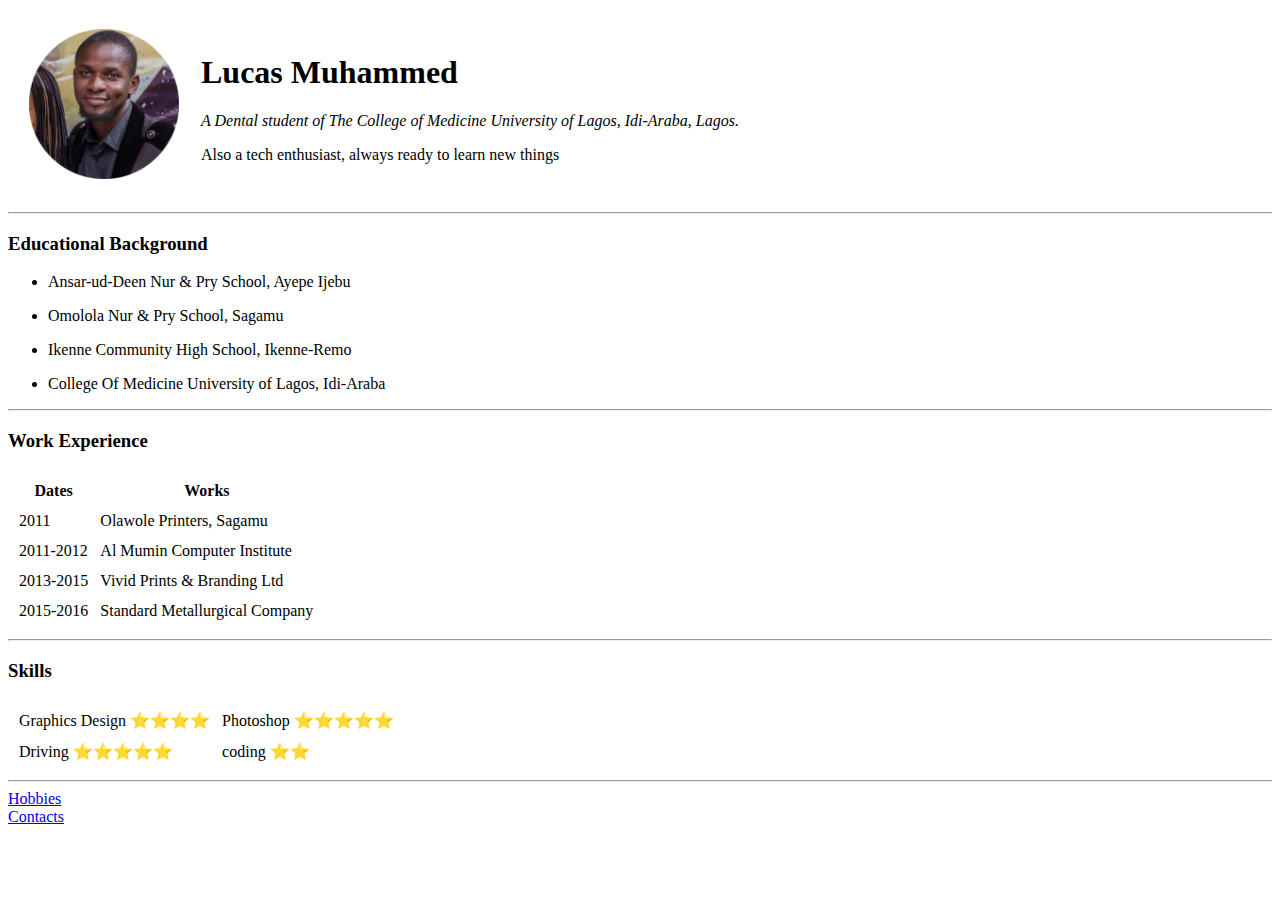
==== index.html @ d89883bf "Rename index.html.html to index.html" ====
<!DOCTYPE html>
<html lang="en">
<head>
    <meta charset="UTF-8">
    <meta http-equiv="X-UA-Compatible" content="IE=edge">
    <meta name="viewport" content="width=device-width, initial-scale=1.0">
    <title>Lucas Personal Site</title>
</head>
<body>
    <table cellSpacing="20">
        <td><img src="Lucas' web Image.jpg" height="150"></td>
        <td>
            <h1>Lucas Muhammed</h1>
    <p><em>A Dental student of The College of Medicine University of Lagos, Idi-Araba, Lagos. </em></p>
    <p>Also a tech enthusiast, always ready to learn new things</p>
        </td>

    </table>
    
    <hr>
    <h3>Educational Background</h3>
    <ul>
            <li><p>Ansar-ud-Deen Nur & Pry School, Ayepe Ijebu</p></li>
            <li><p>Omolola Nur & Pry School, Sagamu</p></li>
            <li><p>Ikenne Community High School, Ikenne-Remo</p></li>
            <li><p>College Of Medicine University of Lagos, Idi-Araba</p></li>
    </ul>
    <hr>
    <h3>Work Experience</h3>
    <table cellspacing="10">
        <thead>
            <th>Dates</th>
            <th>Works</th>
        </thead>
        <tbody>
            <tr>
                <td>2011 </td>
                <td>Olawole Printers, Sagamu</td>
            </tr>
            <tr>
                <td>2011-2012</td>
                <td>Al Mumin Computer Institute</td>
            </tr>
            <tr>
                <td>2013-2015</td>
                <td>Vivid Prints & Branding Ltd</td>
                

            </tr>
            <tr>
                <td>2015-2016</td>
                <td>Standard Metallurgical Company</td>
            </tr>
        </tbody>
    </table >
    <hr>
    <h3>Skills</h3>
    <table cellspacing="10">
        <tr>
            <td>Graphics Design ⭐⭐⭐⭐</td>
            <td>Photoshop ⭐⭐⭐⭐⭐ </td>
        </tr>
        <tr>
            <td>Driving ⭐⭐⭐⭐⭐ </td>
            <td>coding ⭐⭐</td>
        </tr>
        
    </table>
    <hr>
    

    
    <a href="Hobbies.html">Hobbies</a><br>
    <a href="contacts.html">Contacts</a>

    
</body>
</html>
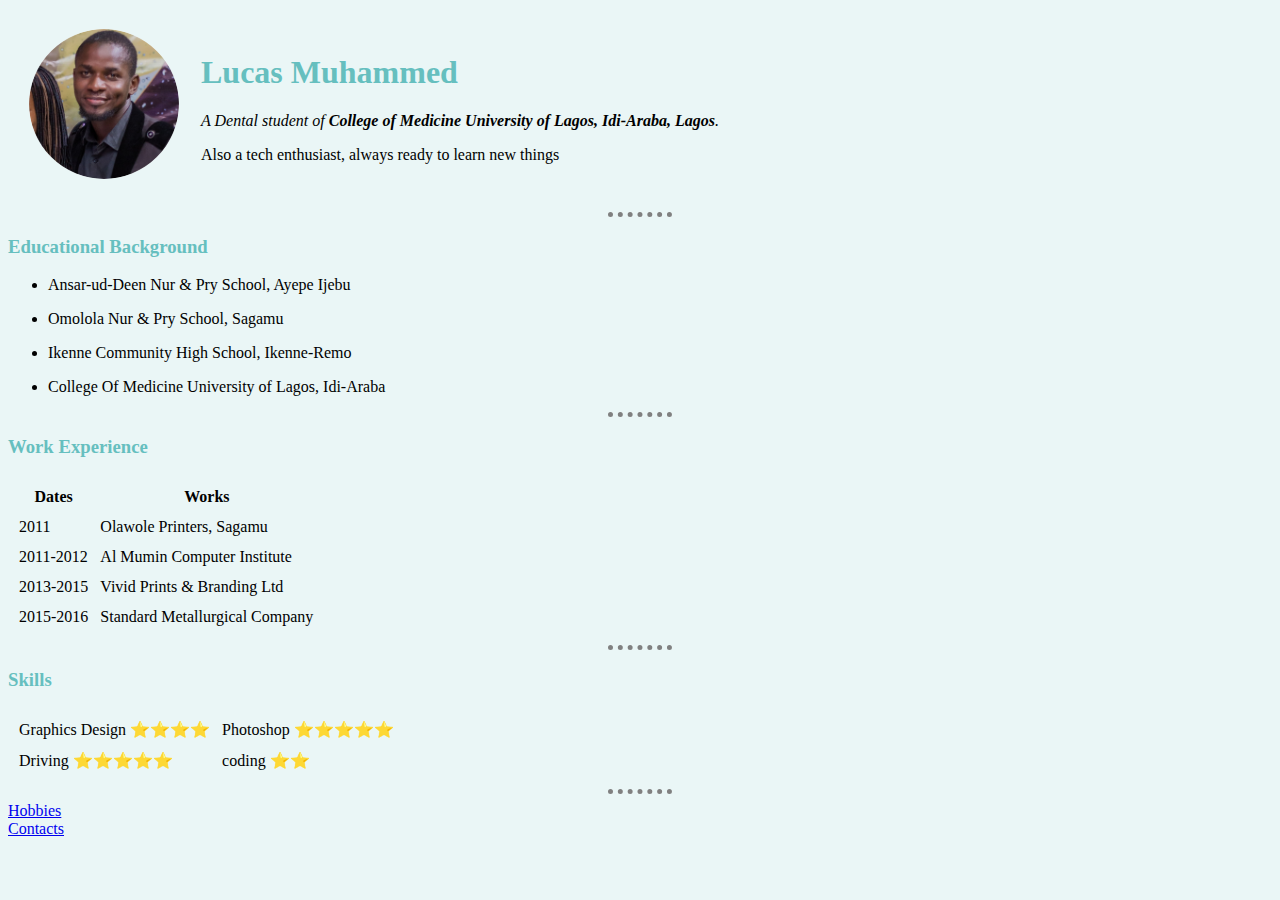
==== commit a5a23b6d: "Rename index1.html to index.html" ====
--- a/index.html
+++ b/index.html
@@ -5,13 +5,14 @@
     <meta http-equiv="X-UA-Compatible" content="IE=edge">
     <meta name="viewport" content="width=device-width, initial-scale=1.0">
     <title>Lucas Personal Site</title>
+    <link rel="stylesheet" href="index.css">
 </head>
 <body>
     <table cellSpacing="20">
-        <td><img src="Lucas' web Image.jpg" height="150"></td>
+        <td><img id="Lucas-img" src="Lucas' web Image.jpg" height="150"></td>
         <td>
             <h1>Lucas Muhammed</h1>
-    <p><em>A Dental student of The College of Medicine University of Lagos, Idi-Araba, Lagos. </em></p>
+    <p><em>A Dental student of <strong> College of Medicine University of Lagos, Idi-Araba, Lagos</strong>. </em></p>
     <p>Also a tech enthusiast, always ready to learn new things</p>
         </td>
 
--- a/index.css
+++ b/index.css
@@ -0,0 +1,17 @@
+body{background-color: #EAF6F6;
+
+}
+hr{
+    
+    border-style: dotted none none;
+    border-width: 5px;
+    border-color: grey;
+    width: 5%;
+    
+}
+h3,h1{
+    color: #66BFBF;
+}
+#Lucas-img{
+    border-radius: 100%;
+}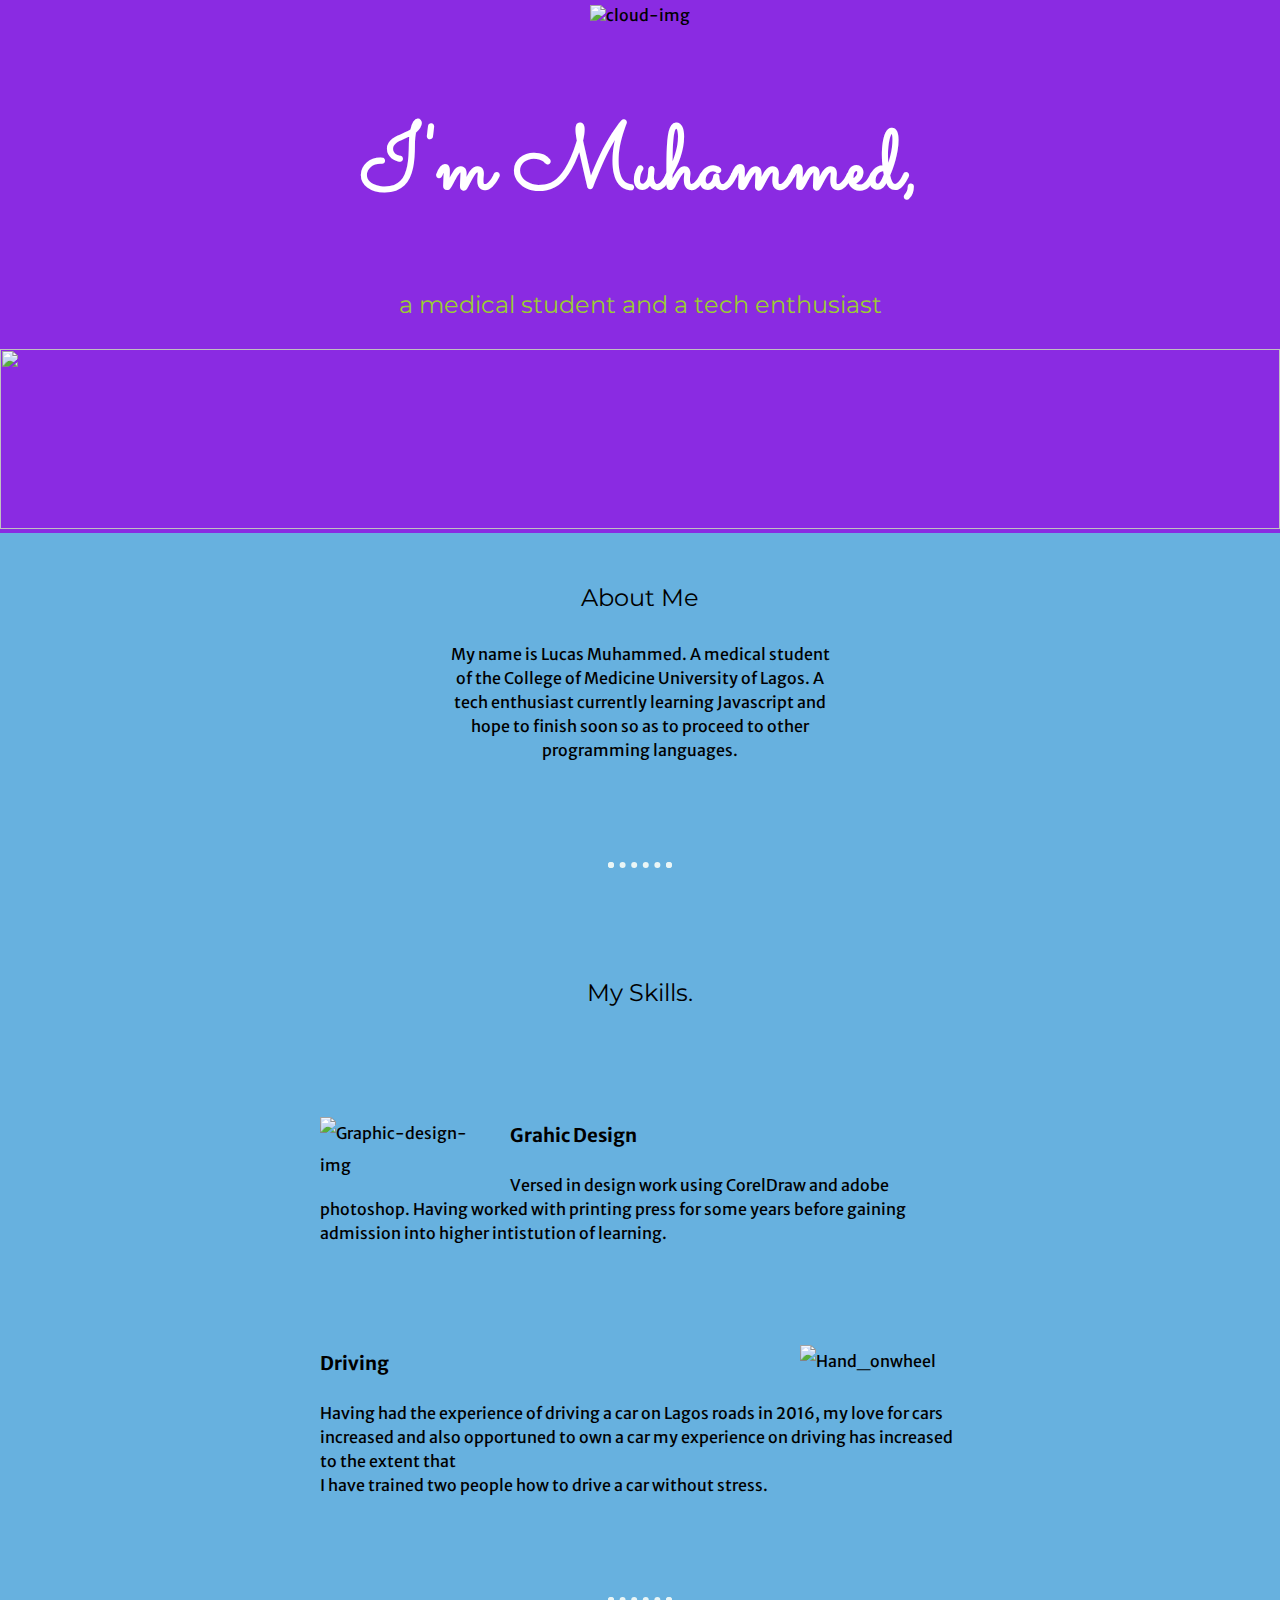
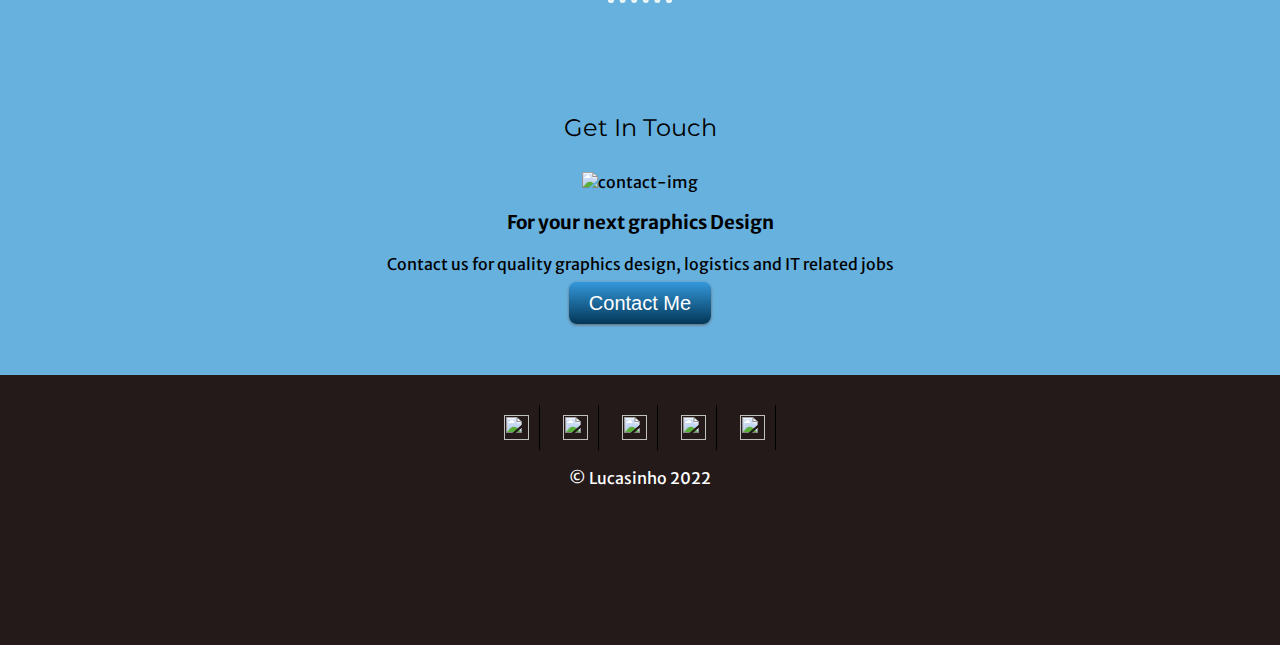
==== commit b0a162f2: "This is the updated version of my website" ====
--- a/index.html
+++ b/index.html
@@ -4,76 +4,63 @@
     <meta charset="UTF-8">
     <meta http-equiv="X-UA-Compatible" content="IE=edge">
     <meta name="viewport" content="width=device-width, initial-scale=1.0">
-    <title>Lucas Personal Site</title>
-    <link rel="stylesheet" href="index.css">
+    <title>Lucas' Biography Page</title>
+    <link rel="stylesheet" href="Lucas.css">
+    <link rel="icon" href="favicon.ico">
+    <link rel="preconnect" href="https://fonts.googleapis.com">
+<link rel="preconnect" href="https://fonts.gstatic.com" crossorigin>
+<link href="https://fonts.googleapis.com/css2?family=Merriweather+Sans&family=Montserrat&family=Sacramento&display=swap" rel="stylesheet">
 </head>
 <body>
-    <table cellSpacing="20">
-        <td><img id="Lucas-img" src="Lucas' web Image.jpg" height="150"></td>
-        <td>
-            <h1>Lucas Muhammed</h1>
-    <p><em>A Dental student of <strong> College of Medicine University of Lagos, Idi-Araba, Lagos</strong>. </em></p>
-    <p>Also a tech enthusiast, always ready to learn new things</p>
-        </td>
+  <div class="upper-part">
+    <div class="topContainer">
+      <img class="cloud_top" src="/CSS/Images/cloud_top.png" alt="cloud-img" width="50px" height="50px">
+      <h1>I'm Muhammed,</h1>
+      <h2 class="container_para">a medical student and a tech enthusiast</h2>
+      <img class="mountain-img" src="/CSS/Images/mountains.png">
+  </div>
+  <div class="secondContainer">
+      <div class="profile">
+          <img src="" alt="">
+          <h2>About Me</h2>
+          <p class="intro">My name is Lucas Muhammed. A medical student of the College of Medicine University of Lagos. 
+            A tech enthusiast currently learning Javascript and hope to finish soon so as to proceed to other programming languages.</p>
+        </div>
+        <hr>
+        <div class="skills">
+          <h2>My Skills.</h2>
+          <div class="skill-row">
+            <img class="graphic_design_img" src="/CSS/Images/web-design.png" alt="Graphic-design-img">
+            <h3>Grahic Design</h3>
+            <p>Versed in design work using CorelDraw and adobe photoshop. Having worked with printing press for some years before gaining admission into higher intistution of learning.</p>
+          </div>
+          <div class="skill-row">
+            <img class="driving_skill" src="/CSS/Images/hands.png" alt="Hand_onwheel">
+            <h3>Driving</h3>
+            <p class="association-clear">Having had the experience of driving a car on Lagos roads in 2016, my love for cars increased and also opportuned to own a car
+              my experience on driving has increased to the extent that<br> I have trained two people how to drive a car without stress. </p>
+          </div>
+        </div>
+        <hr>
+        <div class="contact-me">
+          <h2>Get In Touch</h2>
+          <img class="contact_img" src="/CSS/Images/contact.png" alt="contact-img">
+          <h3>For your next graphics Design</h3>
+          <p>Contact us for quality graphics design, logistics and IT related jobs</p>
+          <a class="btn" href="mailto:lucaseun@yahoo.com">Contact Me</a>
+        </div>
 
-    </table>
-    
-    <hr>
-    <h3>Educational Background</h3>
-    <ul>
-            <li><p>Ansar-ud-Deen Nur & Pry School, Ayepe Ijebu</p></li>
-            <li><p>Omolola Nur & Pry School, Sagamu</p></li>
-            <li><p>Ikenne Community High School, Ikenne-Remo</p></li>
-            <li><p>College Of Medicine University of Lagos, Idi-Araba</p></li>
-    </ul>
-    <hr>
-    <h3>Work Experience</h3>
-    <table cellspacing="10">
-        <thead>
-            <th>Dates</th>
-            <th>Works</th>
-        </thead>
-        <tbody>
-            <tr>
-                <td>2011 </td>
-                <td>Olawole Printers, Sagamu</td>
-            </tr>
-            <tr>
-                <td>2011-2012</td>
-                <td>Al Mumin Computer Institute</td>
-            </tr>
-            <tr>
-                <td>2013-2015</td>
-                <td>Vivid Prints & Branding Ltd</td>
-                
+    </div>
 
-            </tr>
-            <tr>
-                <td>2015-2016</td>
-                <td>Standard Metallurgical Company</td>
-            </tr>
-        </tbody>
-    </table >
-    <hr>
-    <h3>Skills</h3>
-    <table cellspacing="10">
-        <tr>
-            <td>Graphics Design ⭐⭐⭐⭐</td>
-            <td>Photoshop ⭐⭐⭐⭐⭐ </td>
-        </tr>
-        <tr>
-            <td>Driving ⭐⭐⭐⭐⭐ </td>
-            <td>coding ⭐⭐</td>
-        </tr>
-        
-    </table>
-    <hr>
-    
-
-    
-    <a href="Hobbies.html">Hobbies</a><br>
-    <a href="contacts.html">Contacts</a>
-
-    
-</body>
-</html>
+  </div>
+   
+    <div id="thirdContainer">
+      <a href="https://www.facebook.com/Muhammed Bin Lucas Lucasinho"><img class="thirdContainer-img" src="/CSS/Images/facebook.png"></a>
+      <a href="https://github.com/Lucasinho92/Life-"><img class="thirdContainer-img" src="/CSS/Images/github.png"></a>
+      <a href="https://twitter.com/Holuwerseun"><img class="thirdContainer-img" src="/CSS/Images/twitter.png"></a>
+      <a href="https://instagram.com/Lucasinho92"><img class="thirdContainer-img" src="/CSS/Images/instagram.png"></a>
+      <a href="https://linkedin.com/in/muhammed-lucas-975a16173"><img class="thirdContainer-img" src="/CSS/Images/linkedin.png"></a>
+      <p>&copy Lucasinho 2022</p>
+    </div>
+  </body>
+</html>--- a/Lucas.css
+++ b/Lucas.css
@@ -0,0 +1,146 @@
+body{
+    margin: 0;
+    text-align: center;
+    font-family: 'Merriweather Sans', sans-serif;
+    background-color: #67B1DF;
+    
+}
+.upper-part{
+    height: 80%;
+}
+.topContainer{
+    background-color: blueviolet;
+    margin-top: 0;
+    position: relative;
+    
+
+}
+.btn {
+    background: #3498db;
+    background-image: -webkit-linear-gradient(top, #3498db, #033757);
+    background-image: -moz-linear-gradient(top, #3498db, #033757);
+    background-image: -ms-linear-gradient(top, #3498db, #033757);
+    background-image: -o-linear-gradient(top, #3498db, #033757);
+    background-image: linear-gradient(to bottom, #3498db, #033757);
+    -webkit-border-radius: 8;
+    -moz-border-radius: 8;
+    border-radius: 8px;
+    -webkit-box-shadow: 0px 1px 3px #666666;
+    -moz-box-shadow: 0px 1px 3px #666666;
+    box-shadow: 0px 1px 3px #666666;
+    font-family: Arial;
+    color: #ffffff;
+    font-size: 20px;
+    padding: 10px 20px 10px 20px;
+    text-decoration: none;
+  }
+  
+  .btn:hover {
+    background: #3cb0fd;
+    background-image: -webkit-linear-gradient(top, #3cb0fd, #091f2e);
+    background-image: -moz-linear-gradient(top, #3cb0fd, #091f2e);
+    background-image: -ms-linear-gradient(top, #3cb0fd, #091f2e);
+    background-image: -o-linear-gradient(top, #3cb0fd, #091f2e);
+    background-image: linear-gradient(to bottom, #3cb0fd, #091f2e);
+    text-decoration: none;
+}  
+h1{ margin: 50px auto 0 auto;
+color: white;
+font-family: 'Sacramento', cursive;
+font-size: 90px;
+line-height: 2em;
+
+}
+.skill-row{
+    width: 50%;
+    margin: 100px auto 100px auto;
+    text-align: left;
+    line-height: 2;
+    
+}
+.contact-me{
+    width: 40%;
+    margin: 40px auto 60px;
+}
+.container_para{
+    color: yellowgreen
+}
+h2{
+    font-family: 'Montserrat', sans-serif;
+    font-size: 1.5rem;
+    font-weight: normal;
+    padding: 10px;
+}
+.intro{
+    width: 30%;
+    margin: auto;
+}
+p{
+    line-height: 1.5;
+}
+hr{
+    border: dotted #EAF6F6 6px;
+    border-bottom: none;
+    width: 4%;
+    margin: 100px auto;
+}
+
+    
+
+.cloud_top{
+    width: 300px;
+    height: 200px;
+    padding: 5px;
+}
+.cloud_bottom{
+    width: 300px;
+    height: 150px;
+    position: absolute;
+    top: 300px;
+    left: 1000px;
+}
+
+
+
+.mountain-img{
+    height: 180px;
+    width: 100%;
+}
+.graphic_design_img{
+    
+    width: 25%;
+    float: left;
+    margin-right: 30px;
+    
+}
+.driving_skill{
+    
+    width: 25%;
+    float: right;
+    margin-left: 30px;
+}
+.contact_img{
+    height: 50px;
+    width: 50px;
+
+}
+#thirdContainer{
+    background-color: rgb(37, 26, 26);
+    height: 30%;
+    color: white;
+    margin-bottom: 0;
+    width: 100%;
+    position: absolute;
+}
+.thirdContainer-img{
+    width: 25px;
+    height: 25px;
+    margin: 30px 10px auto auto;
+    border-right: 1px solid black;
+    padding: 10px;
+    
+}
+a{text-decoration: none;
+}
+
+    
